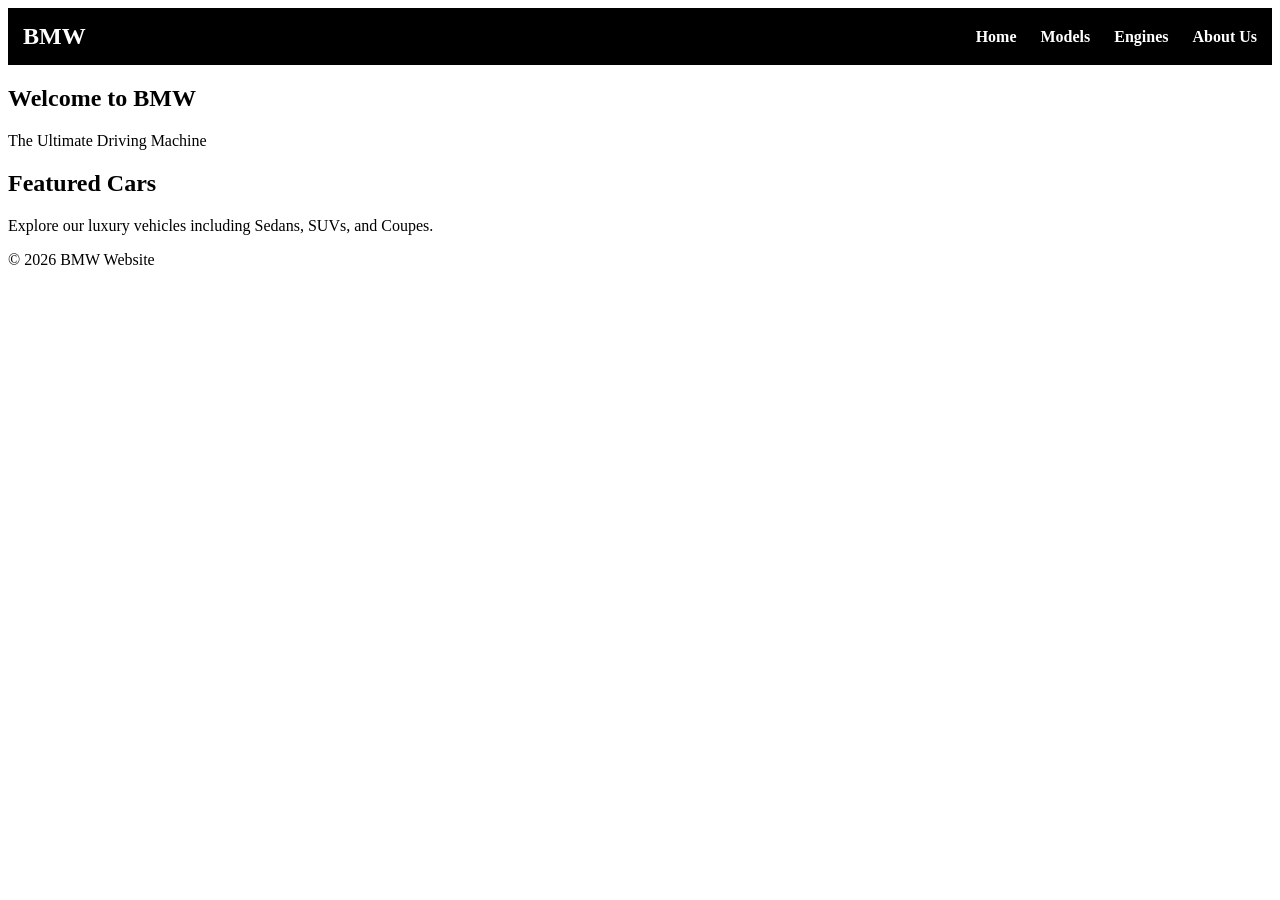
==== index.html @ ffdc9040 "Update index.html" ====
<!DOCTYPE html>
<html lang="en">

<head>
    <meta charset="UTF-8">
    <meta name="viewport" content="width=device-width, initial-scale=1.0">
    <title>BMW Website</title>

    <!-- Link to CSS -->
    <link rel="stylesheet" href="css/style.css">
</head>

<body>

    <!-- ✅ HEADER -->
    <header>
        <div class="logo">BMW</div>

        <nav>
            <a href="index.html">Home</a>
            <a href="models.html">Models</a>
            <a href="engines.html">Engines</a>
            <a href="about.html">About Us</a>
        </nav>
    </header>

    <!-- ✅ HERO SECTION -->
    <section class="hero">
        <h1>Welcome to BMW</h1>
        <p>The Ultimate Driving Machine</p>
    </section>

    <!-- ✅ CONTENT SECTION -->
    <section class="content">
        <h2>Featured Cars</h2>
        <p>Explore our luxury vehicles including Sedans, SUVs, and Coupes.</p>
    </section>

    <!-- ✅ FOOTER -->
    <footer>
        <p>© 2026 BMW Website</p>
    </footer>

    <!-- ✅ Link to JavaScript -->
    <script src="js/script.js"></script>

</body>

</html>
---- css/style.css ----
header {
    display: flex;
    justify-content: space-between;
    align-items: center;
    background-color: black;
    color: white;
    padding: 15px;
}

.logo {
    font-size: 24px;
    font-weight: bold;
}

nav a {
    color: white;
    margin-left: 20px;
    text-decoration: none;
    font-weight: bold;
}

nav a:hover {
    color: skyblue;
}
``
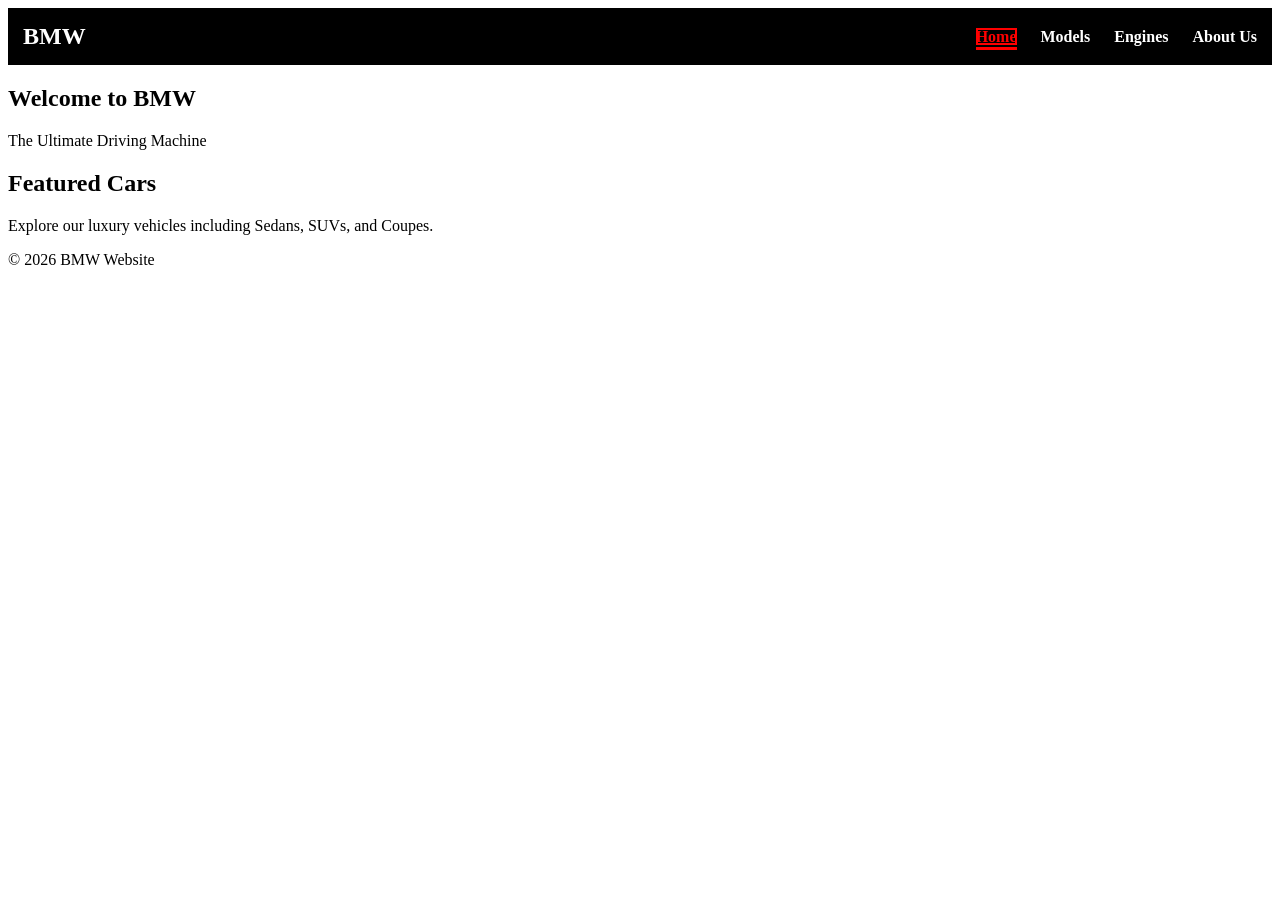
==== commit 32472311: "Update index.html" ====
--- a/index.html
+++ b/index.html
@@ -17,7 +17,7 @@
         <div class="logo">BMW</div>
 
         <nav>
-            <a href="index.html">Home</a>
+            <a href="index.html"class="active">Home</a>
             <a href="models.html">Models</a>
             <a href="engines.html">Engines</a>
             <a href="about.html">About Us</a>
--- a/css/style.css
+++ b/css/style.css
@@ -22,4 +22,75 @@
 nav a:hover {
     color: skyblue;
 }
+
+.car {
+    margin: 20px;
+    padding: 10px;
+    border: 1px solid #ccc;
+}
+
+.car img {
+    display: block;
+    margin-top: 10px;
+    width: 100%;
+    max-width: 500px;
+}
 ``
+nav a {
+    position: relative;
+    color: white;
+    margin-left: 20px;
+    text-decoration: none;
+    font-weight: bold;
+    padding: 5px;
+}
+
+nav a.active {
+    color: red;
+}
+
+/* Animated line (underline effect) */
+nav a.active::after {
+    content: "";
+    position: absolute;
+    left: 0;
+    bottom: -5px;
+    width: 100%;
+    height: 3px;
+    background: red;
+    animation: slide 1s infinite alternate;
+}
+
+/* Animation */
+@keyframes slide {
+    from {
+        width: 0%;
+    }
+    to {
+        width: 100%;
+    }
+}
+
+nav a.active {
+    position: relative;
+    color: red;
+}
+
+nav a.active::before {
+    content: "";
+    position: absolute;
+    top: 0;
+    left: 0;
+    right: 0;
+    bottom: 0;
+    border: 2px solid red;
+    animation: borderMove 2s linear infinite;
+}
+
+@keyframes borderMove {
+    0% { border-color: red transparent transparent transparent; }
+    25% { border-color: transparent red transparent transparent; }
+    50% { border-color: transparent transparent red transparent; }
+    75% { border-color: transparent transparent transparent red; }
+    100% { border-color: red transparent transparent transparent; }
+}
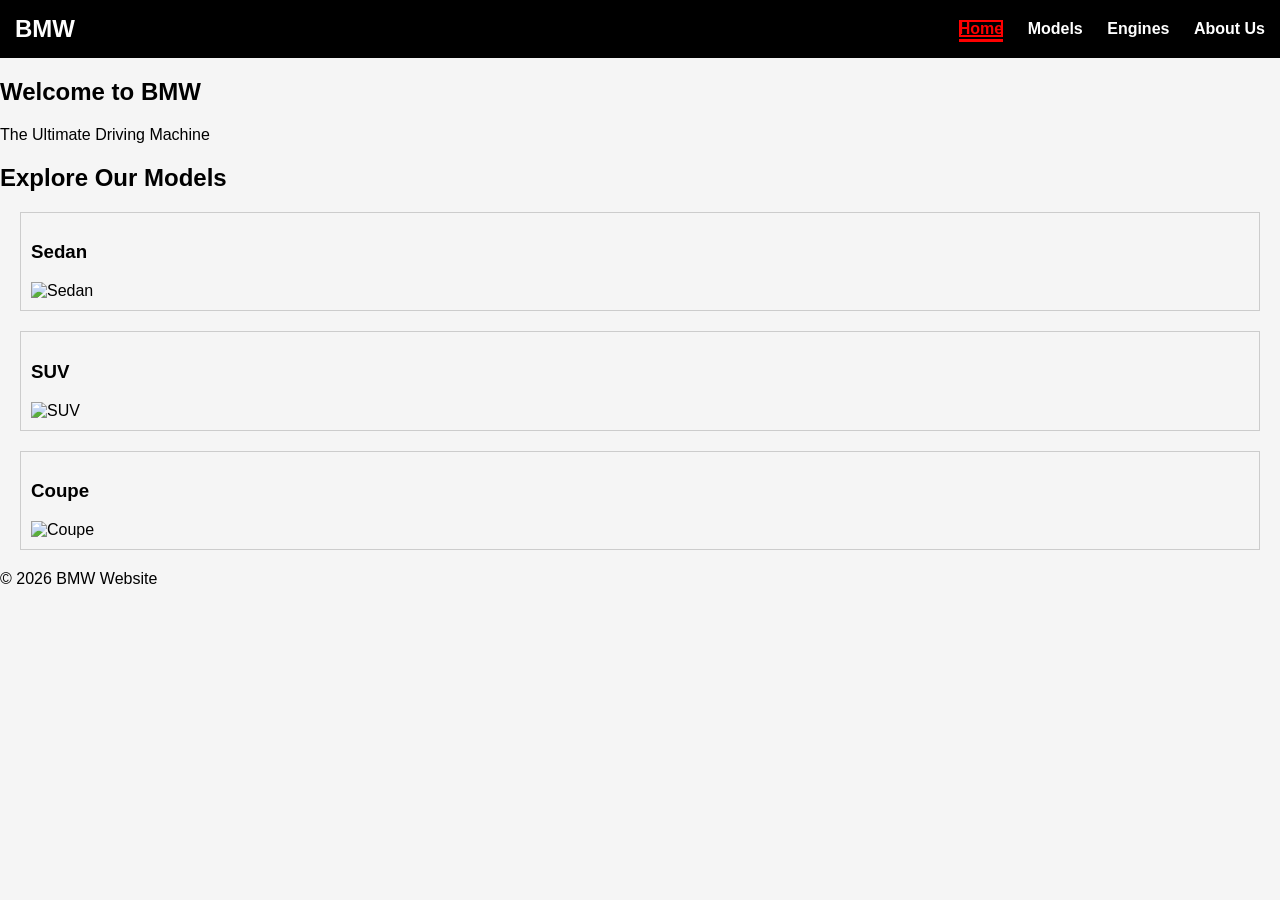
==== commit 7f12e610: "Update index.html" ====
--- a/index.html
+++ b/index.html
@@ -4,20 +4,18 @@
 <head>
     <meta charset="UTF-8">
     <meta name="viewport" content="width=device-width, initial-scale=1.0">
-    <title>BMW Website</title>
-
-    <!-- Link to CSS -->
+    <title>BMW Home</title>
     <link rel="stylesheet" href="css/style.css">
 </head>
 
 <body>
 
-    <!-- ✅ HEADER -->
+    <!-- ✅ NAVBAR -->
     <header>
         <div class="logo">BMW</div>
 
         <nav>
-            <a href="index.html"class="active">Home</a>
+            <a href="index.html" class="active">Home</a>
             <a href="models.html">Models</a>
             <a href="engines.html">Engines</a>
             <a href="about.html">About Us</a>
@@ -30,10 +28,24 @@
         <p>The Ultimate Driving Machine</p>
     </section>
 
-    <!-- ✅ CONTENT SECTION -->
+    <!-- ✅ FEATURED CATEGORIES -->
     <section class="content">
-        <h2>Featured Cars</h2>
-        <p>Explore our luxury vehicles including Sedans, SUVs, and Coupes.</p>
+        <h2>Explore Our Models</h2>
+
+        <div class="car">
+            <h3>Sedan</h3>
+            <img src="images/sedan.png" alt="Sedan" width="300">
+        </div>
+
+        <div class="car">
+            <h3>SUV</h3>
+            <img src="images/suv.png" alt="SUV" width="300">
+        </div>
+
+        <div class="car">
+            <h3>Coupe</h3>
+            <img src="images/coupe.png" alt="Coupe" width="300">
+        </div>
     </section>
 
     <!-- ✅ FOOTER -->
@@ -41,9 +53,6 @@
         <p>© 2026 BMW Website</p>
     </footer>
 
-    <!-- ✅ Link to JavaScript -->
-    <script src="js/script.js"></script>
-
 </body>
 
 </html>
--- a/css/style.css
+++ b/css/style.css
@@ -1,3 +1,11 @@
+body {
+    background-color: #f5f5f5;  /* light grey */
+    font-family: Arial, sans-serif;
+    margin: 0;
+}
+
+
+
 header {
     display: flex;
     justify-content: space-between;
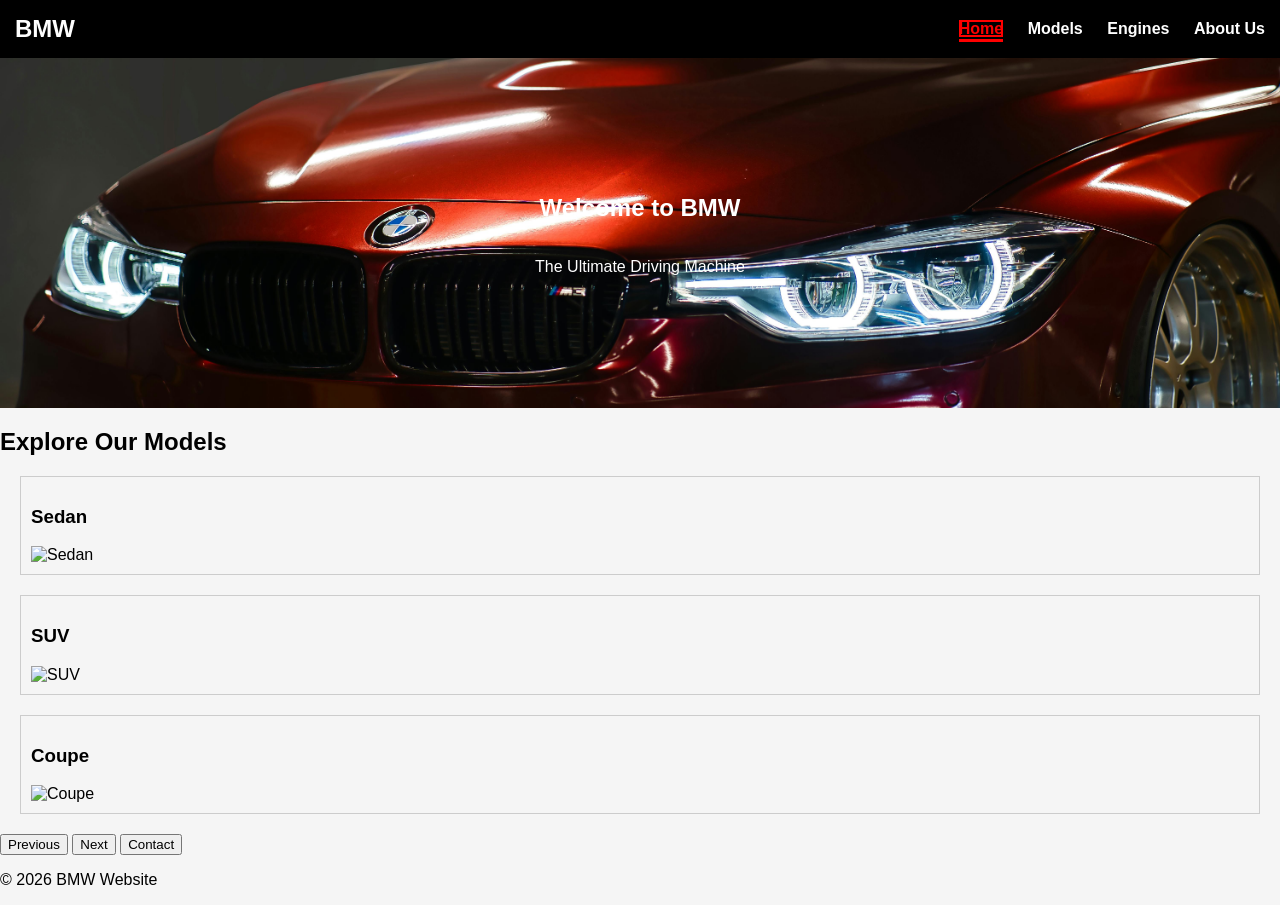
==== commit 3b5d6088: "Update index.html" ====
--- a/index.html
+++ b/index.html
@@ -48,6 +48,21 @@
         </div>
     </section>
 
+
+    <!-- ✅ BUTTON SECTION -->
+<section class="buttons">
+
+    <!-- Button to go to previous page -->
+    <button>Previous</button>
+
+    <!-- Button to go to next page -->
+    <button>Next</button>
+
+    <!-- Button for contact page -->
+    <button>Contact</button>
+
+</section>
+
     <!-- ✅ FOOTER -->
     <footer>
         <p>© 2026 BMW Website</p>
--- a/css/style.css
+++ b/css/style.css
@@ -1,3 +1,7 @@
+body {
+    background-color: #f5f5f5;
+}
+
 body {
     background-color: #f5f5f5;  /* light grey */
     font-family: Arial, sans-serif;
@@ -102,3 +106,13 @@
     75% { border-color: transparent transparent transparent red; }
     100% { border-color: red transparent transparent transparent; }
 }
+
+.hero {
+    height: 350px;
+    background: url('../images/banner.jpg') center/cover no-repeat;
+    color: white;
+    display: flex;
+    flex-direction: column;
+    justify-content: center;
+    align-items: center;
+}
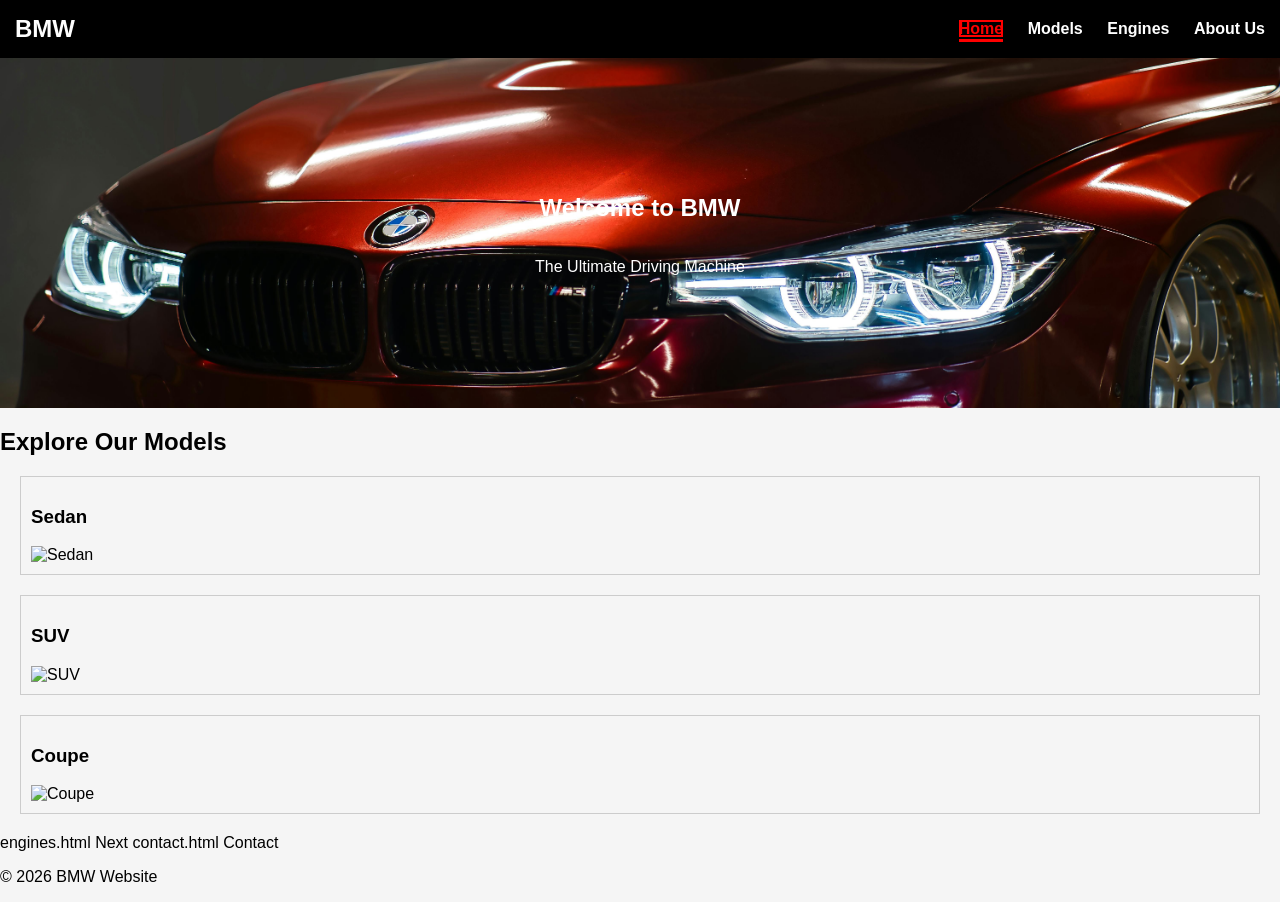
==== commit 633f3fd7: "Update index.html" ====
--- a/index.html
+++ b/index.html
@@ -49,17 +49,20 @@
     </section>
 
 
-    <!-- ✅ BUTTON SECTION -->
+   <!-- ✅ BUTTON SECTION -->
 <section class="buttons">
 
-    <!-- Button to go to previous page -->
-    <button>Previous</button>
+    <models.html
+        Previous
+    </button>
 
-    <!-- Button to go to next page -->
-    <button>Next</button>
+    engines.html
+        Next
+    </button>
 
-    <!-- Button for contact page -->
-    <button>Contact</button>
+    contact.html
+        Contact
+    </button>
 
 </section>
 
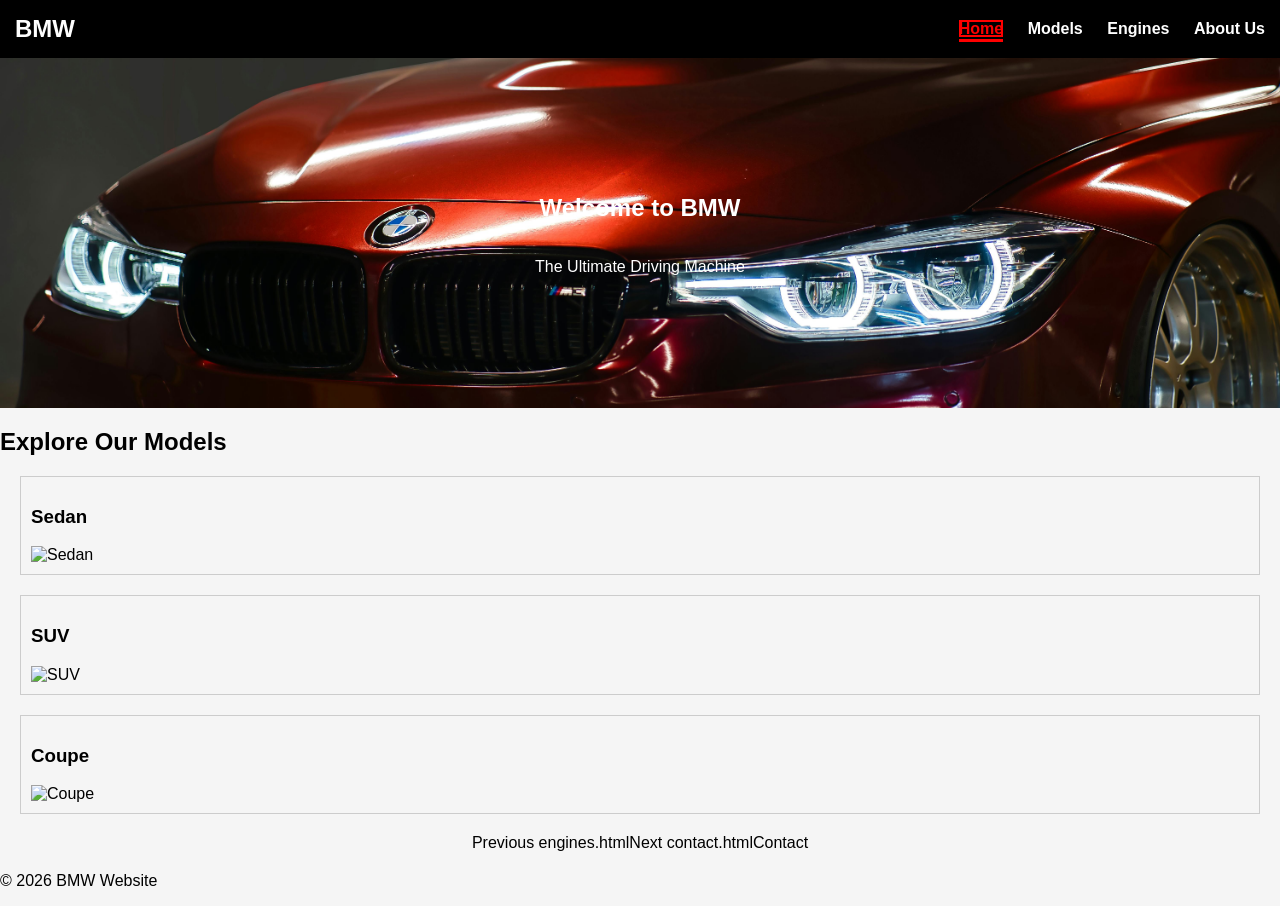
==== commit 364cfb26: "Update index.html" ====
--- a/index.html
+++ b/index.html
@@ -52,19 +52,14 @@
    <!-- ✅ BUTTON SECTION -->
 <section class="buttons">
 
-    <models.html
-        Previous
-    </button>
+    Previous</a>
 
-    engines.html
-        Next
-    </button>
+    engines.htmlNext</a>
 
-    contact.html
-        Contact
-    </button>
+    contact.htmlContact</a>
 
 </section>
+
 
     <!-- ✅ FOOTER -->
     <footer>
--- a/css/style.css
+++ b/css/style.css
@@ -116,3 +116,36 @@
     justify-content: center;
     align-items: center;
 }
+
+/* ============================= */
+/* ✅ BUTTON SECTION STYLE */
+/* ============================= */
+.buttons {
+    text-align: center;   /* Centers all buttons horizontally */
+    margin: 20px;         /* Adds space above and below the buttons section */
+}
+
+
+/* ============================= */
+/* ✅ INDIVIDUAL BUTTON STYLE */
+/* ============================= */
+button {
+    padding: 10px 20px;      /* Adds space inside the button (top/bottom, left/right) */
+    margin: 10px;            /* Adds space between each button */
+    
+    background-color: black; /* Sets the button background color */
+    color: white;            /* Sets the text color inside the button */
+    
+    border: none;            /* Removes the default border */
+    border-radius: 5px;      /* Slightly rounds the button corners */
+    
+    cursor: pointer;         /* Changes the mouse pointer to a hand (clickable effect) */
+}
+
+
+/* ============================= */
+/* ✅ HOVER EFFECT */
+/* ============================= */
+button:hover {
+    background-color: grey;  /* Changes color when user hovers over button */
+}
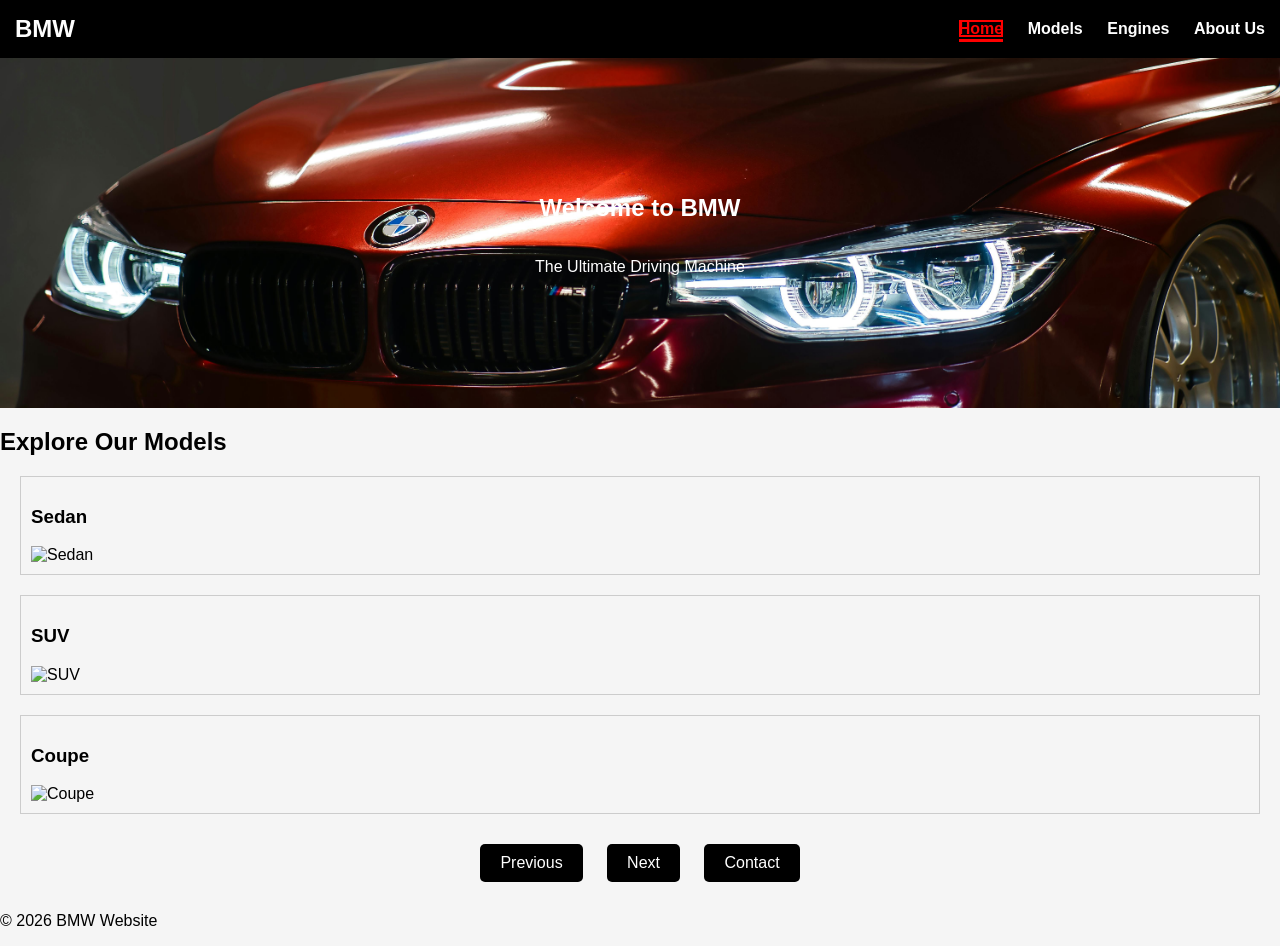
==== commit ef7715e4: "Update index.html" ====
--- a/index.html
+++ b/index.html
@@ -52,11 +52,11 @@
    <!-- ✅ BUTTON SECTION -->
 <section class="buttons">
 
-    Previous</a>
+    <a href="index.html">Previous</a>
 
-    engines.htmlNext</a>
+    <a href="engines.html">Next</a>
 
-    contact.htmlContact</a>
+    <a href="contact.html">Contact</a>
 
 </section>
 
--- a/css/style.css
+++ b/css/style.css
@@ -121,31 +121,41 @@
 /* ✅ BUTTON SECTION STYLE */
 /* ============================= */
 .buttons {
-    text-align: center;   /* Centers all buttons horizontally */
-    margin: 20px;         /* Adds space above and below the buttons section */
+    text-align: center;   /* Aligns all buttons to the center of the page horizontally */
+
+    margin: 20px;         /* Adds space around the button section (top, bottom, left, right) */
 }
 
 
+
 /* ============================= */
-/* ✅ INDIVIDUAL BUTTON STYLE */
+/* ✅ BUTTON LINKS STYLE */
 /* ============================= */
-button {
-    padding: 10px 20px;      /* Adds space inside the button (top/bottom, left/right) */
-    margin: 10px;            /* Adds space between each button */
-    
-    background-color: black; /* Sets the button background color */
-    color: white;            /* Sets the text color inside the button */
-    
-    border: none;            /* Removes the default border */
-    border-radius: 5px;      /* Slightly rounds the button corners */
-    
-    cursor: pointer;         /* Changes the mouse pointer to a hand (clickable effect) */
+.buttons a {
+    display: inline-block;   /* Makes links behave like buttons */
+
+    padding: 10px 20px;      /* Space inside button */
+
+    margin: 10px;            /* Space between buttons */
+
+    background-color: black; /* Button background */
+
+    color: white;            /* Text color */
+
+    text-decoration: none;   /* Removes underline from links */
+
+    border-radius: 5px;      /* Rounded corners */
+
+    cursor: pointer;         /* Hand cursor on hover */
 }
 
 
 /* ============================= */
 /* ✅ HOVER EFFECT */
 /* ============================= */
-button:hover {
-    background-color: grey;  /* Changes color when user hovers over button */
+.buttons a:hover {
+    background-color: gray;  /* Change color when hovering */
+
+    transition: 0.3s;        /* Smooth animation */
 }
+``
